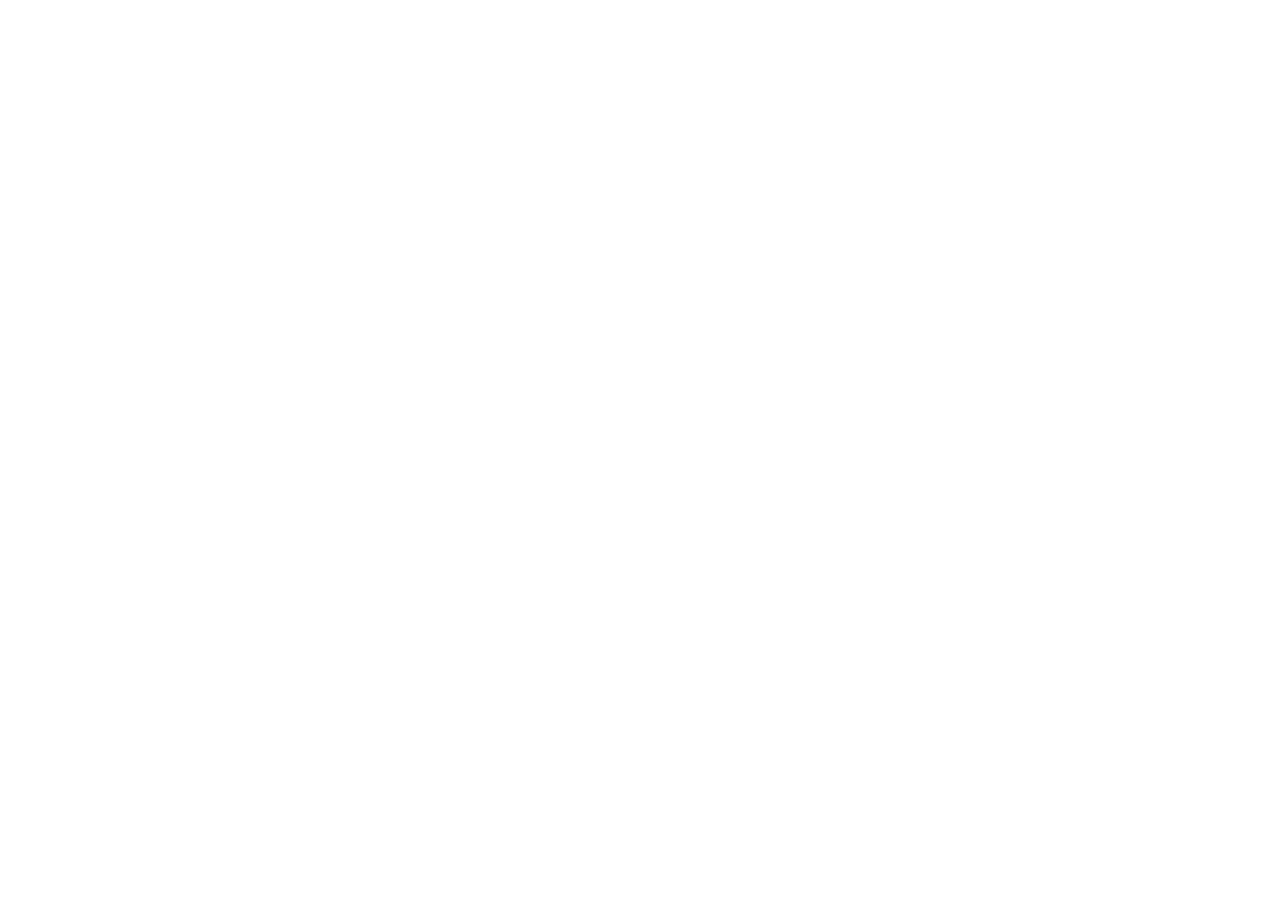
==== index.html @ 02b0f5b6 "Add files via upload" ====
<!DOCTYPE html>
<html lang="en">
<head>
    <meta charset="UTF-8">
    <meta http-equiv="X-UA-Compatible" content="IE=edge">
    <meta name="viewport" content="width=device-width, initial-scale=1.0">
    <title>Chat</title>
    
</head>
<body>
    
</body>
</html>
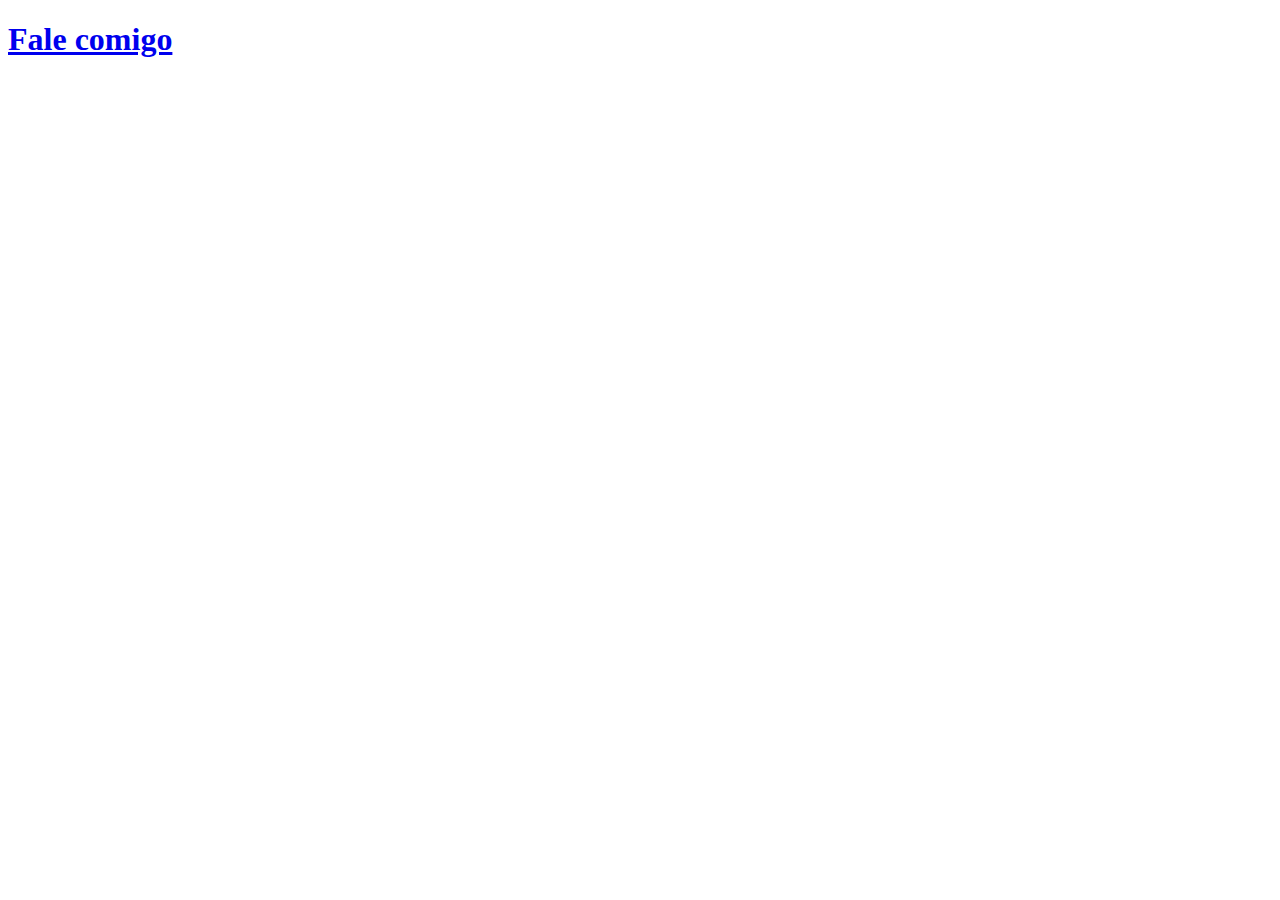
==== commit 33f9438c: "save" ====
--- a/index.html
+++ b/index.html
@@ -6,8 +6,10 @@
     <meta name="viewport" content="width=device-width, initial-scale=1.0">
     <title>Chat</title>
     
+
+   <a href="contato.html"> <h1 id="fale">Fale comigo</h1></a>
 </head>
 <body>
     
 </body>
-</html>+</html>
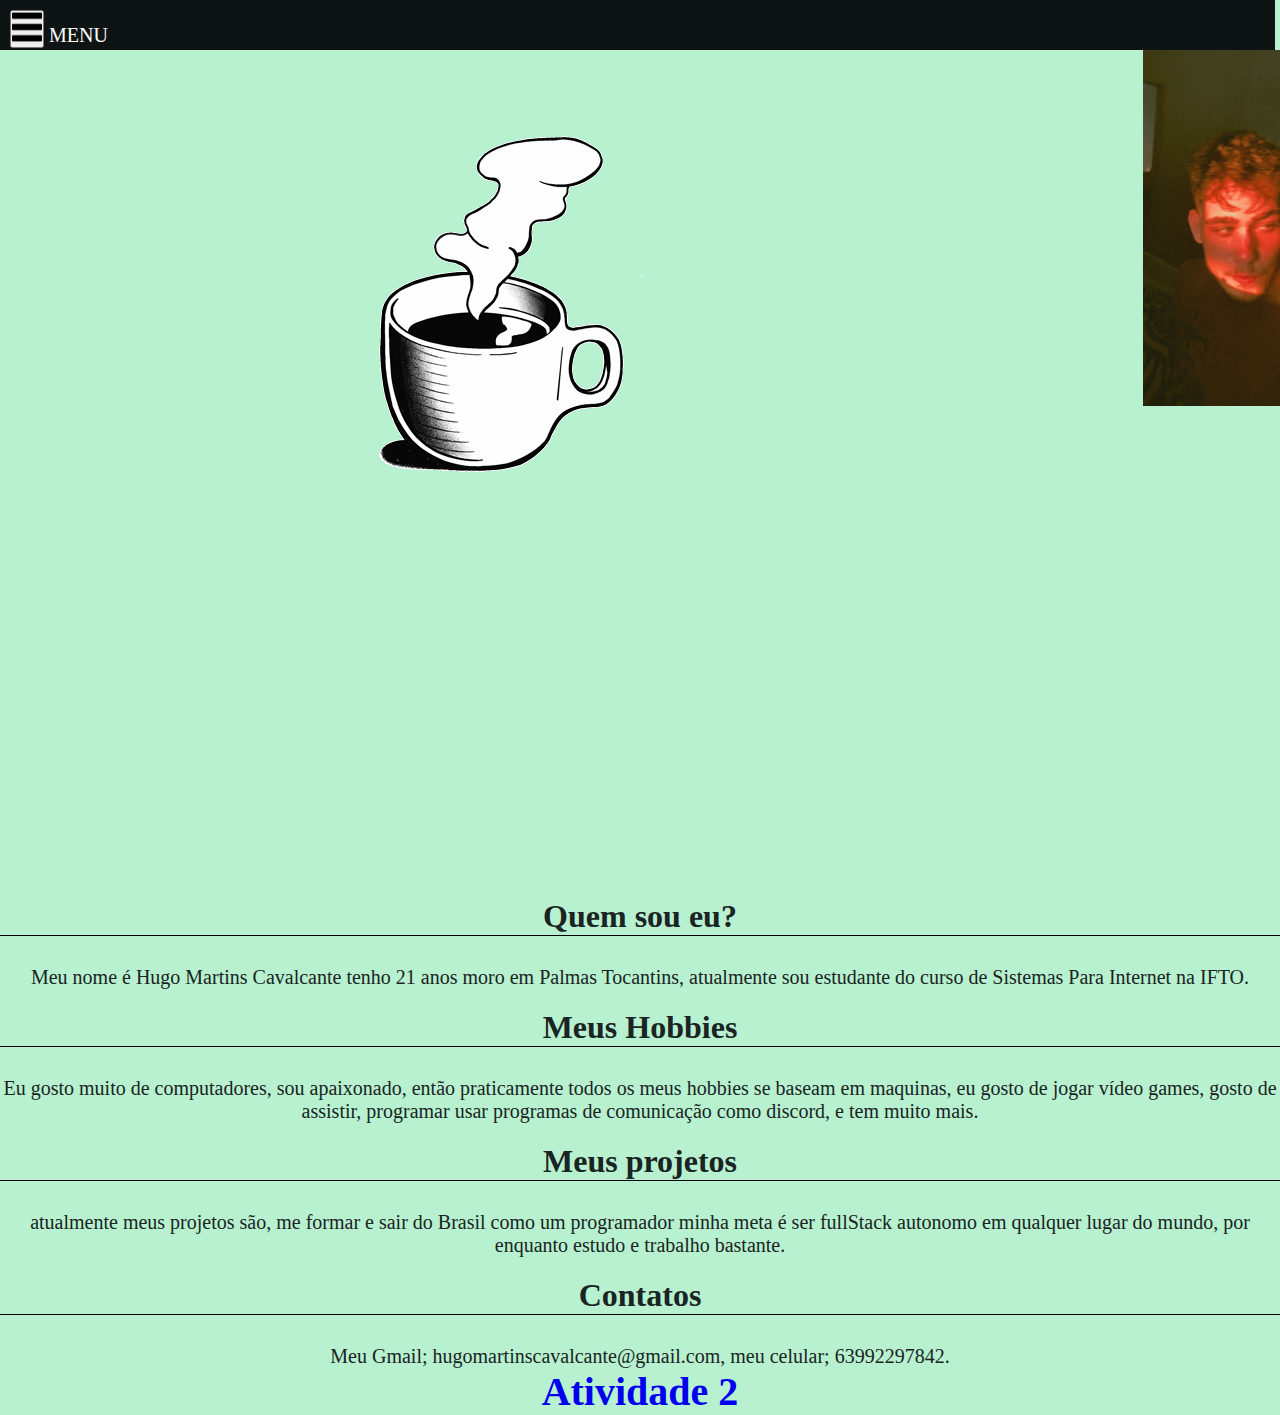
==== commit 5c6498ce: "OK" ====
--- a/index.html
+++ b/index.html
@@ -1,15 +1,119 @@
-<!DOCTYPE html>
+<!DOCTYPE HTML>
 <html lang="en">
+
 <head>
     <meta charset="UTF-8">
     <meta http-equiv="X-UA-Compatible" content="IE=edge">
     <meta name="viewport" content="width=device-width, initial-scale=1.0">
-    <title>Chat</title>
-    
+    <title>Pagina Hugo</title>
 
-   <a href="contato.html"> <h1 id="fale">Fale comigo</h1></a>
+    <link rel="stylesheet" href="style.css">
 </head>
+
 <body>
-    
+    <div class="button"></div>
+
+    <nav>
+        <div class="navbar">
+            <button onclick="menulateral()"> <img src="imagens/risco.png"></button> MENU
+        </div>
+    </nav>
+    <nav class="imgh">
+        <a href="https://www.facebook.com/hugomarss/"> <img src="imagens/Hugo.jpeg" alt=""
+                title="HUGOMARTINS" width="200">
+        </a>
+    </nav>
+
+    <div id="nav-lateral" class="nav-lateral">
+        <div class="NAV">
+            <li>
+                <a href="index.html">
+                    Home
+                </a>
+            </li>
+            <li>
+                <a href="Contato.html" target="_blank">
+                    Fale comigo
+                </a>
+            </li>
+
+            <li>
+                <a href=""> Redes sociais</a>
+                <div class="dropcontent">
+                    <a href="https://www.instagram.com/hugo_macav/?hl=pt-br" target="blank">
+                        Instagram
+                    </a>
+                    <a href="https://www.facebook.com/hugomarss" target="blank">
+                        facebook
+                    </a>
+                        <a href="https://github.com/Hugozera" target="_blank">github</a>
+
+                </div>
+            </li>
+        </div>
+    </div>
+    <div id="home" class="home"></div>
+    <div style="float: left;" class="bodyind">
+
+        <div class="titulosind">
+            <h1>
+                Quem sou eu?
+            </h1>
+        </div>
+
+        <div class="textoind">
+            <p>
+                Meu nome é Hugo Martins Cavalcante tenho 21 anos moro em Palmas Tocantins, atualmente sou estudante do
+                curso de Sistemas Para Internet na IFTO.
+            </p>
+        </div>
+        <div class="titulosind">
+            <h1>
+                Meus Hobbies
+            </h1>
+        </div>
+        <div class="textoind">
+            <p>
+                Eu gosto muito de computadores, sou apaixonado, então praticamente todos os meus hobbies se baseam em
+                maquinas, eu gosto de jogar vídeo games, gosto de assistir, programar usar programas de comunicação como
+                discord, e tem muito mais.
+
+            </p>
+        </div>
+        <div class="titulosind">
+            <h1>
+                Meus projetos
+            </h1>
+        </div>
+        <div class="textoind">
+            <p>
+                atualmente meus projetos são, me formar e sair do Brasil como um programador minha meta é ser fullStack
+                autonomo em qualquer lugar do mundo, por enquanto estudo e trabalho bastante.
+            </p>
+        </div>
+        <div class="titulosind">
+            <h1>
+                Contatos
+            </h1>
+        </div>
+        <div class="textoind">
+            <p>
+                Meu Gmail; hugomartinscavalcante@gmail.com, meu celular; 63992297842.
+            </p>
+        </div>
+    </div>
+    <div class="comebackind">
+        <a href="https://hugozera.github.io/PBPW/atividade2.html">
+            <h4>Atividade 2</h4>
+        </a>
+    </div>
 </body>
-</html>
+
+<script>
+    function menulateral() {
+        document.getElementById('nav-lateral').classList.toggle('active');
+        // document.getElementById('home').classList.toggle('active-desactive');
+    }
+</script>
+
+</html>--- a/style.css
+++ b/style.css
@@ -0,0 +1,444 @@
+* {
+    margin: 0;
+    padding: 0;
+    box-sizing: border-box;
+    font-family: 'Times New Roman', Times, serif;
+}
+
+body {
+    background-color: rgba(54, 97, 73, 0.288);
+    background-size: 500%;
+    background: url("imagens/coffe.gif") no-repeat;
+    background-color: #b7f1d0; 
+    color: #1a2422;
+}
+
+.table {
+    border-collapse: collapse;
+    margin: 0 370px 30px 370px;
+    font-size: 25px;
+    text-size-adjust: 20px;
+    min-width: 400px;
+    border-radius: 5px 5px 0 0;
+    overflow: hidden;
+    box-shadow: 0 0 20px rgba(0, 0, 0, 0.15);
+}
+
+.table thead tr {
+    border: 1px solid black;
+    background-color: #0aebbe;
+    text-align: center;
+    font-weight: bold;
+}
+
+.table th,
+table td {
+    border-left: 1px solid black;
+    padding: 12px 15px;
+}
+
+.table tbody tr {
+    border: 1px solid black;
+}
+
+.table tbody tr {
+    border-bottom: 1px solid #dddddd;
+}
+
+.table tbody tr:nth-of-type(even) {
+    background-color: #f3f3f3;
+}
+
+.table tbody tr:last-of-type {
+    border-bottom: 2px solid #009879;
+}
+
+.titulos h2 {
+    margin: 50px 0 0 0;
+    text-align: center;
+}
+
+.titulos h3 {
+    text-transform: capitalize;
+    font-size: 50px;
+    margin: 20px;
+}
+
+.texto p {
+    font-size: 30px;
+    margin-left: 10px;
+}
+
+.comeback a {
+    margin: 50px 0 0 0;
+    font-size: 40px;
+    text-align: center;
+    text-decoration: none;
+
+}
+
+.comeback {
+    background-color: bisque;
+    padding: -40px;
+    margin: 50px 500px 0 500px;
+    width: 280px;
+    border: 1px solid black;
+}
+
+/* CSS DA PAGINA DE PBPW ↑ */
+
+.tablepoo {
+    border-collapse: collapse;
+    margin: 0 370px 30px 370px;
+    font-size: 25px;
+    text-size-adjust: 20px;
+    min-width: 400px;
+    border-radius: 5px 5px 0 0;
+    overflow: hidden;
+    box-shadow: 0 0 20px rgba(0, 0, 0, 0.15);
+}
+
+.tablepoo thead tr {
+    border: 1px solid black;
+    background-color: #0aebbe;
+    text-align: center;
+    font-weight: bold;
+}
+
+.tablepoo th,
+table td {
+    border-left: 1px solid black;
+    padding: 12px 15px;
+}
+
+.tablepoo tbody tr {
+    border: 1px solid black;
+}
+
+.tablepoo tbody tr {
+    border-bottom: 1px solid #dddddd;
+}
+
+.tablepoo tbody tr:nth-of-type(even) {
+    background-color: #f3f3f3;
+}
+
+.tablepoo tbody tr:last-of-type {
+    border-bottom: 2px solid #009879;
+}
+
+.titulospoo h2 {
+    margin: 50px 0 0 0;
+    text-align: center;
+}
+
+.titulospoo h3 {
+    text-transform: capitalize;
+    font-size: 50px;
+    margin: 20px;
+}
+
+.textopoo p {
+    font-size: 30px;
+    margin-left: 10px;
+}
+
+.comebackpoo a {
+    margin: 50px 0 0 0;
+    font-size: 40px;
+    text-align: center;
+    text-decoration: none;
+
+}
+
+.comebackpoo {
+    background-color: bisque;
+    padding: -40px;
+    margin: 50px 500px 0 500px;
+    width: 280px;
+    border: 1px solid black;
+}
+
+/* CSS DA PAGINA DE  POO ↑*/
+
+.tablepbd {
+    border-collapse: collapse;
+    margin: 0 370px 30px 370px;
+    font-size: 25px;
+    text-size-adjust: 20px;
+    min-width: 400px;
+    border-radius: 5px 5px 0 0;
+    overflow: hidden;
+    box-shadow: 0 0 20px rgba(0, 0, 0, 0.15);
+}
+
+.tablepbd thead tr {
+    border: 1px solid black;
+    background-color: #0aebbe;
+    text-align: center;
+    font-weight: bold;
+}
+
+.tablepbd th,
+table td {
+    border-left: 1px solid black;
+    padding: 12px 15px;
+}
+
+.tablepbd tbody tr {
+    border: 1px solid black;
+}
+
+.tablepbd tbody tr {
+    border-bottom: 1px solid #dddddd;
+}
+
+.tablepbd tbody tr:nth-of-type(even) {
+    background-color: #f3f3f3;
+}
+
+.tablepbd tbody tr:last-of-type {
+    border-bottom: 2px solid #009879;
+}
+
+.titulospbd h2 {
+    margin: 50px 0 0 0;
+    text-align: center;
+}
+
+.titulospbd h3 {
+    text-transform: capitalize;
+    font-size: 50px;
+    margin: 20px;
+}
+
+.textopbd p {
+    font-size: 30px;
+    margin-left: 10px;
+}
+
+.comebackpbd a {
+    margin: 50px 0 0 0;
+    font-size: 40px;
+    text-align: center;
+    text-decoration: none;
+
+}
+
+.comebackpbd {
+    background-color: bisque;
+    padding: -40px;
+    margin: 50px 500px 0 500px;
+    width: 280px;
+    border: 1px solid black;
+}
+
+/* CSS DA PAGINA DE PBD ↑*/
+
+
+.img {
+    margin: 0 500px 30px 500px;
+}
+
+.titulosatv h1,
+.titulosatv h2 {
+    font-size: 90px;
+    margin-left: 50px;
+}
+
+.textoatv p {
+    font-size: 20px;
+    text-align: left;
+    margin: 20px;
+}
+
+.textoatv ul li {
+    font-size: 25px;
+    margin: 20px 0 20px 40px;
+}
+
+.textoatv h2 {
+    font-size: 40px;
+    margin-left: 40px;
+}
+
+/* css da pagina atividade2 ↑*/
+
+.imgind {
+    margin-left: 50px;
+    margin-bottom: 0;
+}
+.titulosind{
+    text-align: center;
+    padding-top: 20px;
+    border-bottom: #000 solid 1px;
+}
+.textoind {
+    padding-top: 30px;
+    text-align: center;
+    font-size: 20px;
+
+}
+
+.titulosind p {
+    margin: 30px;
+    text-shadow: 2px 1px 3px black;
+    font-size: 40px;
+
+}
+
+.comebackind a {
+    margin: 70px 0 0 0;
+    font-size: 40px;
+    text-align: center;
+    text-decoration: none;
+}
+
+.button h1,
+th {
+    font-size: 30px;
+    width: 400px;
+    text-align: center;
+    background-color: rgba(92, 97, 97, 0.048);
+    float: right;
+    position: absolute;
+    margin: -200px 20px 0 950px;
+
+}
+
+.contato {
+    position: absolute;
+    height: auto;
+    width: 350px;
+    border: 1px solid #000;
+    border-radius: 20px;
+    text-align: center;
+    margin-top: 10px;
+    margin-left: 40%;
+    font-size: 12px
+}
+
+.contato h1 {
+    font-size: 30px;
+    margin: 10px
+}
+
+.contato .form_nome,
+.contato .form_email {
+    margin: 10px
+}
+
+.contato .form_msg {
+    margin: 10px
+}
+
+.contato .form_msg label {
+    text-transform: uppercase
+}
+
+.contato .btn_form {
+    font-size: 12px;
+    font-weight: bold;
+    padding: 15px;
+    border: 1px solid #000;
+    border-radius: 10px;
+    margin: 10px 0 10px 0;
+    background-color: #fff
+}
+
+.contato .btn_form:hover {
+    background-color: #27ae60;
+    color: #fff;
+    transition: 1s
+}
+
+.NAV {
+    background-color: rgb(56, 42, 42);
+    width: 350px;
+    height: 100%;
+    left: -350px;
+    /* position: relative; */
+
+}
+
+.NAV a {
+    text-decoration: none;
+    display: block;
+    color: rgb(191, 243, 108);
+    padding: 20px 5px;
+    text-decoration: none;
+
+}
+
+.NAV a:hover {
+    color: #fff;
+    background-color: #27ae60;
+}
+
+.NAV ul {
+
+    list-style: none;
+    /* position: absolute; */
+    width: 100%;
+}
+
+input[type="checkbox"]:checked~.NAV {
+
+    transform: translateX(350px);
+}
+
+input[type="checkbox"] {
+    display: none;
+
+}
+
+nav {
+    height: 100%;
+}
+
+.navbar {
+    font-family: fantasy;
+    color: rgb(255, 255, 255);
+    font-size: 20px;
+    background-color: #0e1413;
+    width: 99.6%;
+    height: 50px;
+    /* position: relative; */
+    padding: 10px 10px;
+}
+
+.navbar img {
+    width: 30px;
+}
+
+.nav-lateral {
+    background-color: #1a2422;
+    width: 25%;
+    height: 92vh;
+    transition: all .70s;
+    margin-left: -30%;
+}
+
+.imgh {
+    padding-left: 1143px;
+    height: 0px;
+    width: 150px;
+}
+
+.active {
+    margin-left: 0%;
+}
+.dropcontent{
+    display: none;
+}
+.dropcontent a{
+    color: white;
+        padding: 8px 10px;
+        text-decoration: none;
+        display: block;
+}
+
+.NAV li:hover .dropcontent {
+    display: block;
+}
+
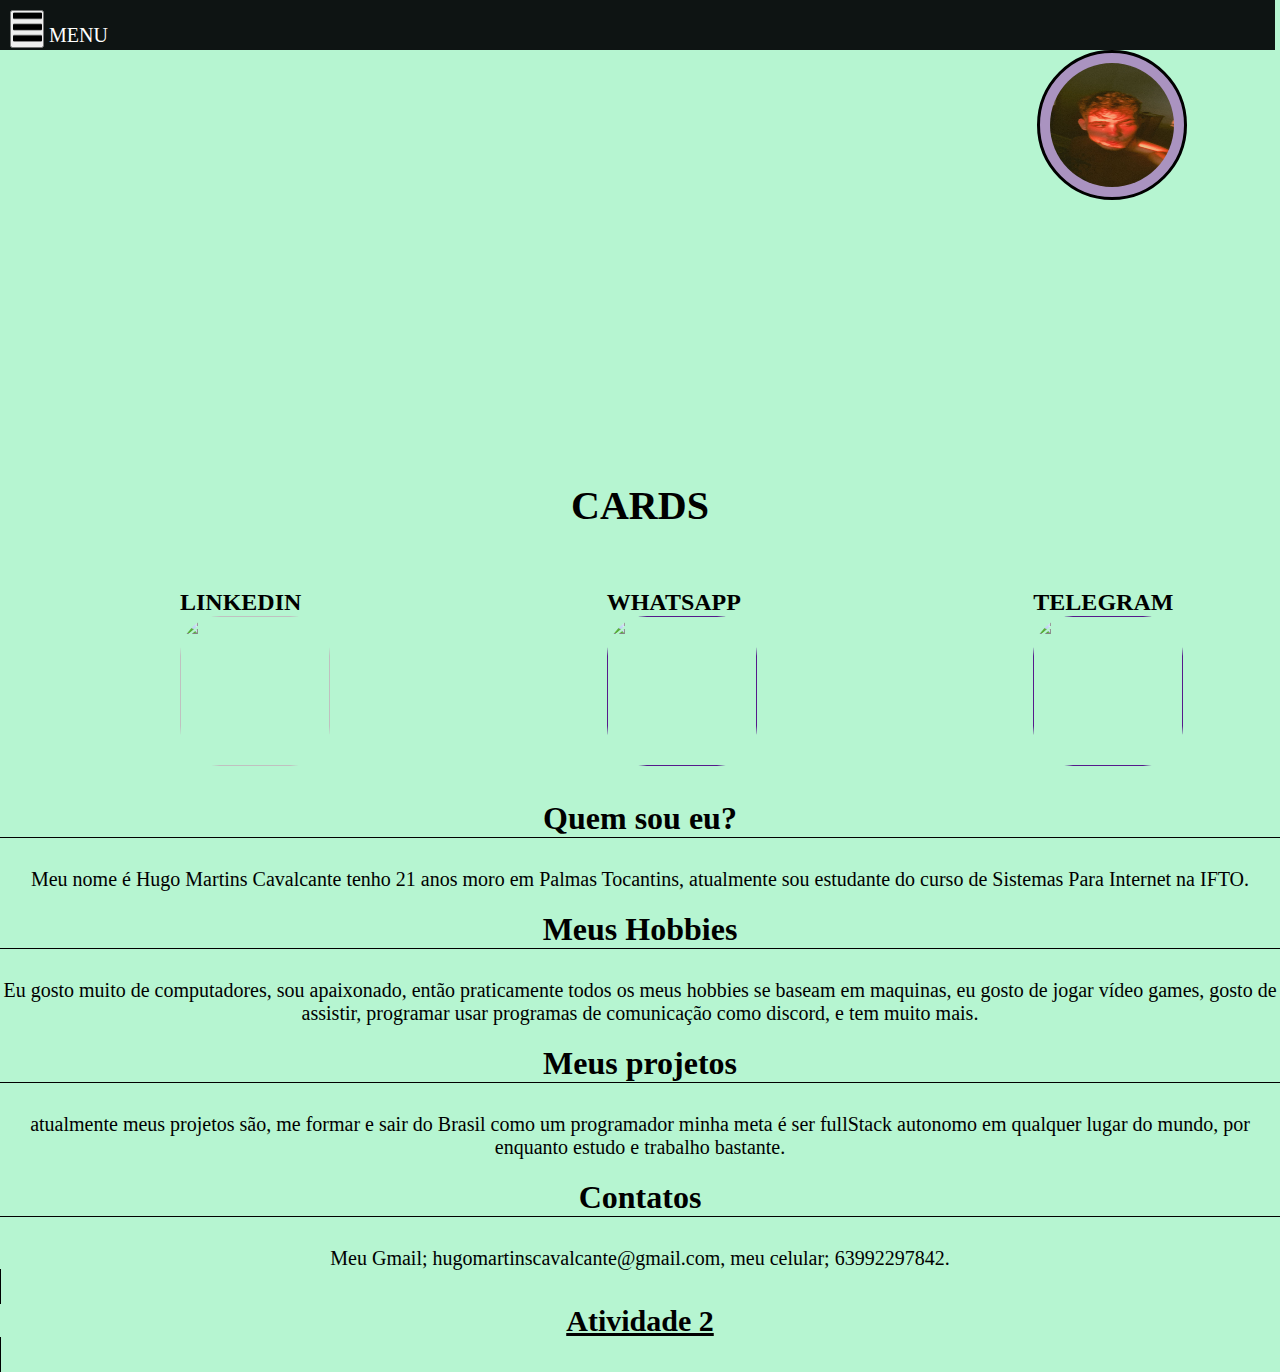
==== commit b3ec9d20: "OK" ====
--- a/index.html
+++ b/index.html
@@ -5,6 +5,7 @@
     <meta charset="UTF-8">
     <meta http-equiv="X-UA-Compatible" content="IE=edge">
     <meta name="viewport" content="width=device-width, initial-scale=1.0">
+    <meta name="viewport" content="width=device-width,  initial-scale=">
     <title>Pagina Hugo</title>
 
     <link rel="stylesheet" href="style.css">
@@ -15,15 +16,14 @@
 
     <nav>
         <div class="navbar">
-            <button onclick="menulateral()"> <img src="imagens/risco.png"></button> MENU
+            <button onclick="menulateral()"> <img class="imgrisco" src="imagens/risco.png"></button> MENU
         </div>
     </nav>
     <nav class="imgh">
-        <a href="https://www.facebook.com/hugomarss/"> <img src="imagens/Hugo.jpeg" alt=""
-                title="HUGOMARTINS" width="200">
+        <a href="https://www.facebook.com/hugomarss/"> <img class="imgFac" src="imagens/Hugo.jpeg" alt="" title="HUGOMARTINS"
+                width="100">
         </a>
     </nav>
-
     <div id="nav-lateral" class="nav-lateral">
         <div class="NAV">
             <li>
@@ -46,12 +46,36 @@
                     <a href="https://www.facebook.com/hugomarss" target="blank">
                         facebook
                     </a>
-                        <a href="https://github.com/Hugozera" target="_blank">github</a>
+                    <a href="https://github.com/Hugozera" target="_blank">github</a>
 
                 </div>
             </li>
         </div>
     </div>
+
+    <nav class="Cards">
+        <h1>CARDS</h1>
+    </nav>
+<div>
+    <section>
+
+        <Article>
+            <h2>LINKEDIN</h2>
+            <a href="https://www.linkedin.com/in/hugo-martins-953b701a7/"><img src="imagens/linkedinIcon.png" alt=""></a>
+        </Article>
+        
+        <article>
+            <h2>WHATSAPP</h2>
+            <a href=""><img src="imagens/wpp.png" alt=""></a>
+        </article>
+
+        <article>
+            <h2>TELEGRAM</h2>
+            <a href=""><img src="imagens/telegram.png" alt=""></a>
+        </article>
+
+    </section>
+</div>
     <div id="home" class="home"></div>
     <div style="float: left;" class="bodyind">
 
@@ -72,6 +96,8 @@
                 Meus Hobbies
             </h1>
         </div>
+
+
         <div class="textoind">
             <p>
                 Eu gosto muito de computadores, sou apaixonado, então praticamente todos os meus hobbies se baseam em
@@ -103,7 +129,7 @@
         </div>
     </div>
     <div class="comebackind">
-        <a href="https://hugozera.github.io/PBPW/atividade2.html">
+        <a href="https://hugozera.github.io/PBPW/atividade2.html" target="_blank">
             <h4>Atividade 2</h4>
         </a>
     </div>
--- a/style.css
+++ b/style.css
@@ -6,11 +6,8 @@
 }
 
 body {
-    background-color: rgba(54, 97, 73, 0.288);
-    background-size: 500%;
-    background: url("imagens/coffe.gif") no-repeat;
-    background-color: #b7f1d0; 
-    color: #1a2422;
+    background-color: #b6f5d1;
+
 }
 
 .table {
@@ -268,11 +265,13 @@
     margin-left: 50px;
     margin-bottom: 0;
 }
-.titulosind{
+
+.titulosind {
     text-align: center;
     padding-top: 20px;
     border-bottom: #000 solid 1px;
 }
+
 .textoind {
     padding-top: 30px;
     text-align: center;
@@ -288,10 +287,17 @@
 }
 
 .comebackind a {
+    border: #000 solid 1px;
+    background-color: #000000;
     margin: 70px 0 0 0;
-    font-size: 40px;
-    text-align: center;
-    text-decoration: none;
+    font-size: 30px;
+    text-align: center;
+    color: #000;
+}
+
+.comebackind a:hover {
+    color: red;
+    cursor: pointer;
 }
 
 .button h1,
@@ -350,15 +356,6 @@
     background-color: #27ae60;
     color: #fff;
     transition: 1s
-}
-
-.NAV {
-    background-color: rgb(56, 42, 42);
-    width: 350px;
-    height: 100%;
-    left: -350px;
-    /* position: relative; */
-
 }
 
 .NAV a {
@@ -407,38 +404,124 @@
     padding: 10px 10px;
 }
 
-.navbar img {
+.navbar .imgrisco {
+    height: 30px;
     width: 30px;
+    padding-left: 1px;
+    border-radius: 0%;
 }
 
 .nav-lateral {
     background-color: #1a2422;
     width: 25%;
-    height: 92vh;
+    height: 48vh;
     transition: all .70s;
     margin-left: -30%;
 }
 
 .imgh {
-    padding-left: 1143px;
     height: 0px;
-    width: 150px;
+    padding-left: 81%;
+    width: 20%;
+}
+
+.imgh img {
+    border: #000 solid 3px;
+    border-radius: 100px;
+    padding: 10px;
+    background-color: rgb(170, 147, 192);
 }
 
 .active {
     margin-left: 0%;
 }
-.dropcontent{
+
+.dropcontent {
     display: none;
 }
-.dropcontent a{
+
+.dropcontent a {
     color: white;
+    padding: 8px 10px;
+    text-decoration: none;
+    display: block;
+}
+
+.NAV li:hover .dropcontent {
+    display: block;
+}
+
+/*Ajusde da tela para smartphones*/
+@media screen and (max-width:480) {
+    body {
+        max-width: 480px;
+        font-size: 1.0em;
+    }
+
+    .navbar {
+        font-family: fantasy;
+        color: rgb(255, 255, 255);
+        font-size: 20px;
+        background-color: #0e1413;
+
+        /* position: relative; */
+        padding: 10px 10px;
+    }
+
+    .navbar .imgrisco {
+        width: 300px;
+        border-radius: 0%;
+    }
+
+    .nav-lateral {
+        background-color: #1a2422;
+        width: 5%;
+        height: 30vh;
+        transition: all .70s;
+        margin-left: -5%;
+    }
+
+
+    .active {
+        margin-left: 0%;
+    }
+
+    .dropcontent {
+        display: none;
+    }
+
+    .dropcontent a {
+        color: white;
         padding: 8px 10px;
         text-decoration: none;
         display: block;
-}
-
-.NAV li:hover .dropcontent {
-    display: block;
-}
-
+    }
+
+    .NAV li:hover .dropcontent {
+        display: block;
+    }
+}
+
+.Cards h1{
+    text-align: center;
+    font-size: 40px;
+    font-family: Cambria, Cochin, Georgia, Times, 'Times New Roman', serif;
+    padding-bottom: 50px;
+}
+
+.Cards a, img{
+    width: 150px;
+    height: 150px;
+    border-radius: 40px;
+}
+
+section{
+    display: flex;
+   flex-flow: row wrap;
+}
+article{
+    padding-left: 170px;
+    margin: 10px;
+    flex: 150px;
+}
+
